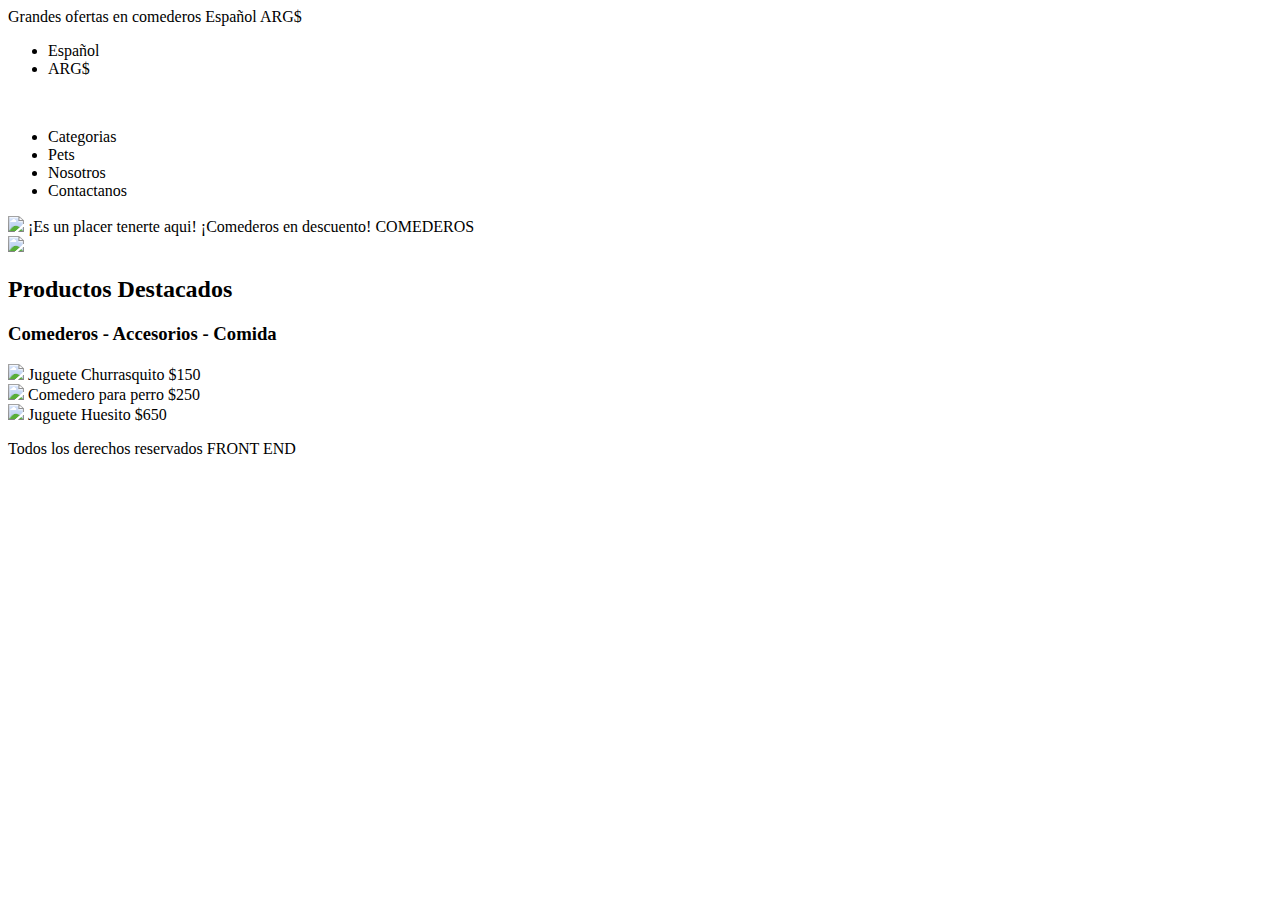
==== Otras_practicas/FINAL.html @ deaca308 "Movimiento de carpetas" ====
<!DOCTYPE html>
<html lang="es">

<head>
    <meta charset="UTF-8">
    <title>Pet Shop</title>
    <link href="CSS\style_f.css" rel="Stylesheet">
</head>

<body>
    <header>
        <div  class="fondo">
            <span>Grandes ofertas en comederos</span>
            <span class = "opciones_header">Español</span>
            <span class = "opciones_header">ARG$</span>
        </div>
        
        <ul>
            <li>Español</li>
            <li>ARG$</li>
        </ul>
        <img src="img/logo.png" alt="">
        <ul>
            <li>Categorias</li>
            <li>Pets</li>
            <li>Nosotros</li>
            <li>Contactanos</li>
        </ul>
    </header>
    <main>
        <section>
            <article>
                <img src="img/imgEncabezado.png">
                <span>¡Es un placer tenerte aqui!</span>
                <span>¡Comederos en descuento!</span>
                <span>COMEDEROS</span>
            </article>
        </section>
        <section>
            <article>
                <img src="img/huella.png">
                <h2>Productos Destacados</h2>
                <h3>Comederos - Accesorios - Comida</h3>
            </article>
            <article>
                <img src="img/img1.png">
                <span>Juguete Churrasquito</span>
                <span>$150</span>
            </article>
            <article>
                <img src="img/img2.png">
                <span>Comedero para perro</span>
                <span>$250</span>
            </article>
            <article>
                <img src="img/img3.png">
                <span>Juguete Huesito</span>
                <span>$650</span>
            </article>
        </section>
    </main>
    <footer>
        <p>Todos los derechos reservados FRONT END</p>
    </footer>
</body>

</html>
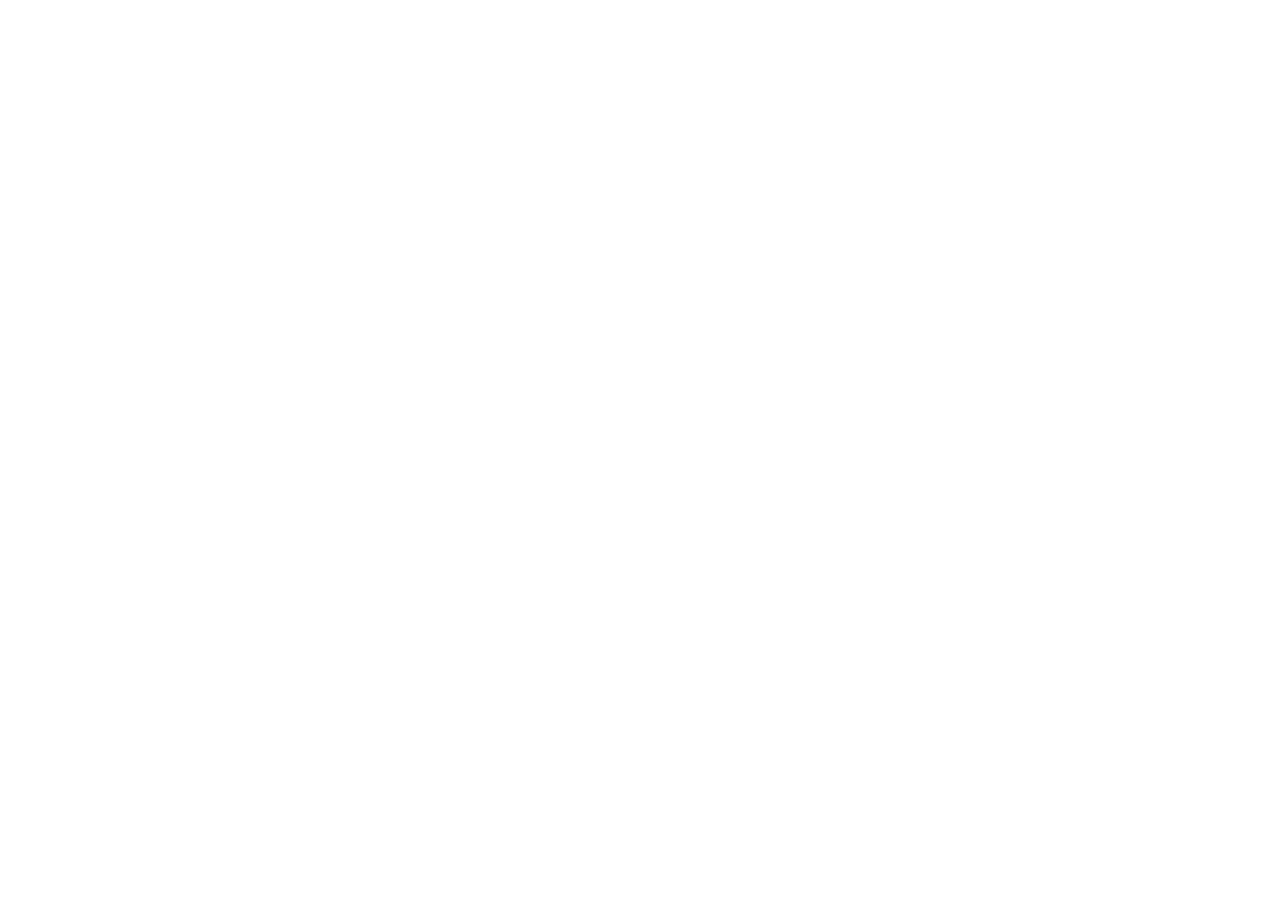
==== commit 5e86eb44: "Nueva practica del 24 de Mayo" ====
--- a/Otras_practicas/FINAL.html
+++ b/Otras_practicas/FINAL.html
@@ -3,64 +3,19 @@
 
 <head>
     <meta charset="UTF-8">
-    <title>Pet Shop</title>
+    <title> NAME </title>
     <link href="CSS\style_f.css" rel="Stylesheet">
 </head>
 
 <body>
     <header>
-        <div  class="fondo">
-            <span>Grandes ofertas en comederos</span>
-            <span class = "opciones_header">Español</span>
-            <span class = "opciones_header">ARG$</span>
-        </div>
-        
-        <ul>
-            <li>Español</li>
-            <li>ARG$</li>
-        </ul>
-        <img src="img/logo.png" alt="">
-        <ul>
-            <li>Categorias</li>
-            <li>Pets</li>
-            <li>Nosotros</li>
-            <li>Contactanos</li>
-        </ul>
+
     </header>
     <main>
-        <section>
-            <article>
-                <img src="img/imgEncabezado.png">
-                <span>¡Es un placer tenerte aqui!</span>
-                <span>¡Comederos en descuento!</span>
-                <span>COMEDEROS</span>
-            </article>
-        </section>
-        <section>
-            <article>
-                <img src="img/huella.png">
-                <h2>Productos Destacados</h2>
-                <h3>Comederos - Accesorios - Comida</h3>
-            </article>
-            <article>
-                <img src="img/img1.png">
-                <span>Juguete Churrasquito</span>
-                <span>$150</span>
-            </article>
-            <article>
-                <img src="img/img2.png">
-                <span>Comedero para perro</span>
-                <span>$250</span>
-            </article>
-            <article>
-                <img src="img/img3.png">
-                <span>Juguete Huesito</span>
-                <span>$650</span>
-            </article>
-        </section>
+
     </main>
     <footer>
-        <p>Todos los derechos reservados FRONT END</p>
+
     </footer>
 </body>
 
